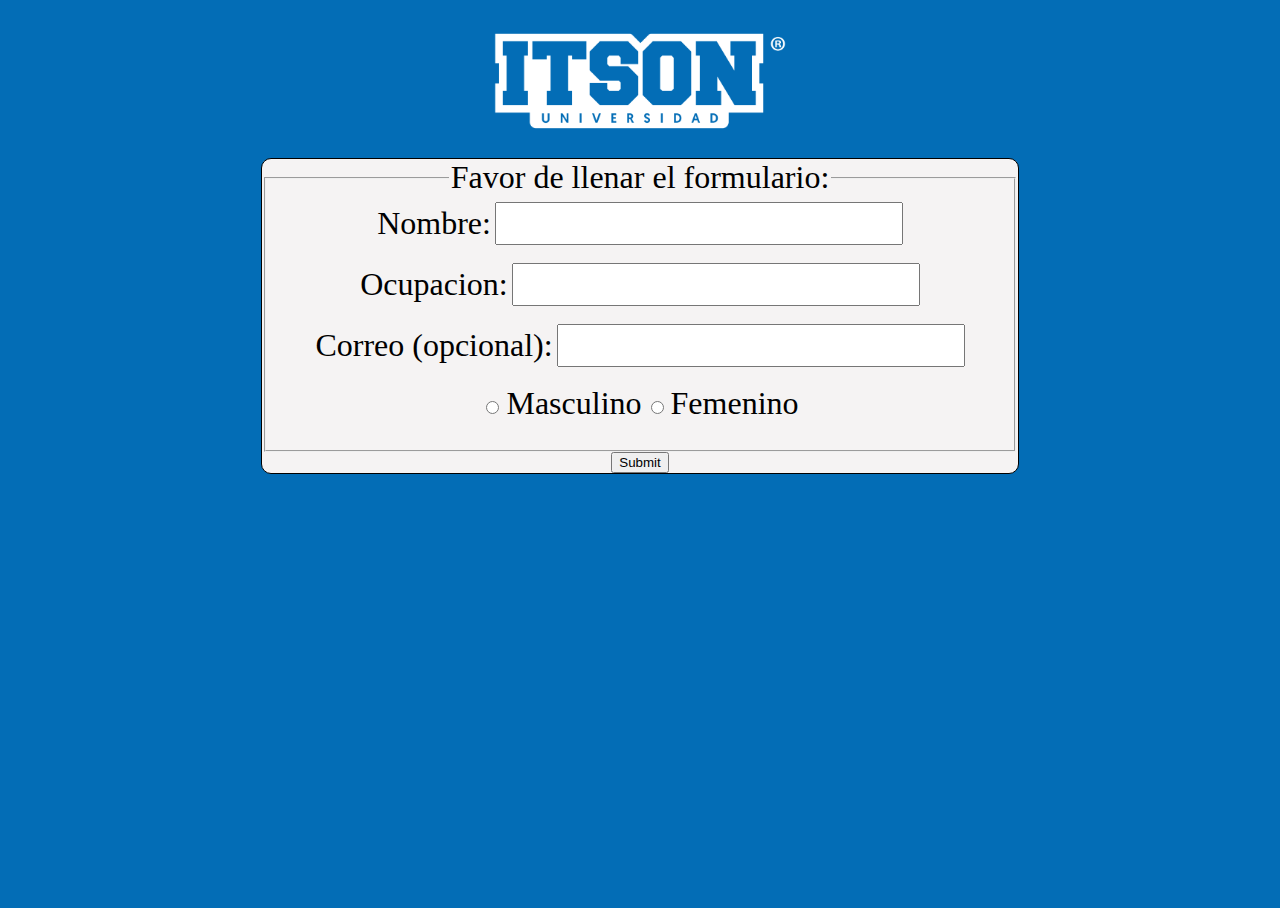
==== fuera.html @ d4131d73 "Version 1.0" ====
<!DOCTYPE html>

<!--

	itson.html

	Inscripción a eventos ITSON.

-->

<html>
	<head>
		<title>Preinscripcion - Fuera</title>
		<link rel="stylesheet" type="text/css" href="css/main.css" />
	</head>
	<body>

		<header>
			<a href="index.html"><img class="logo-centrado" src="img/ITSON_negativo.png"/></a>
		</header>
        <div class="menu">
			<form action="terminado.html" method="post" name="cuestionario">
                <fieldset>
                    <legend>Favor de llenar el formulario:</legend>
                    <label for="nombre">Nombre:</label>
                    <input type="text" required name="nombre" id="nombre">
                    <br/><br/>
                    <label for="ocupacion">Ocupacion:</label>
                    <input type=text required name="carrera" id="carrera">
                    <br/><br/>
                    <label for="correo">Correo (opcional):</label>
                    <input type=text  name="correo" id="correo">
                    <br/><br/>
                    <input required type=radio name="genero" value=masculino>
                    <label for="masculino">Masculino</label>
                    <input required type=radio name="genero" value=femenino>
                    <label for="femenino">Femenino</label>
                    <br/>
                <br/>
                </fieldset>
                <input type=submit>
            </form>
        </div>

	</body>
</html>
---- css/main.css ----
body{
	background-color: #036db6;
}

html,body { height: 100%;}

/*Cabecera del documento principal*/
header{
	text-align: center;
}

.logo-centrado{
	width: auto;
	max-width: 25%;

}


/*Menu principal*/
.menu{
	text-align: left;

	border: solid black;
	border-radius: 10px;
	border-width: 1px;

	display: flex;
	flex-direction: column;

	background-color: #f5f3f3;
	
	margin-left: 20%;
	margin-right: 20%;

}

.menu *{
    text-align: center;
}

fieldset *{
    font-size: 200%;
	font-family: Verdana;
}

#QR{
    width: 50%;
    height: 50%;
}

.liga{
	font-size: 200%;
	font-style: bold;
	font-family: Verdana;


	border: solid black;
	border-width: 1px;

	background-color: #036db6;
	color: white;

	float: center;

	padding: 2% 2% 2% 2%;
	margin: 2% 2% 2% 2%;

	border: 2px solid;
  	line-height: 1;
}

.liga:hover, .liga:focus{
	background-color: #258cd4;
	box-shadow: 0 0.5em 0.5em -0.4em var(--hover);
  	transform: translateY(-0.25em);	
}
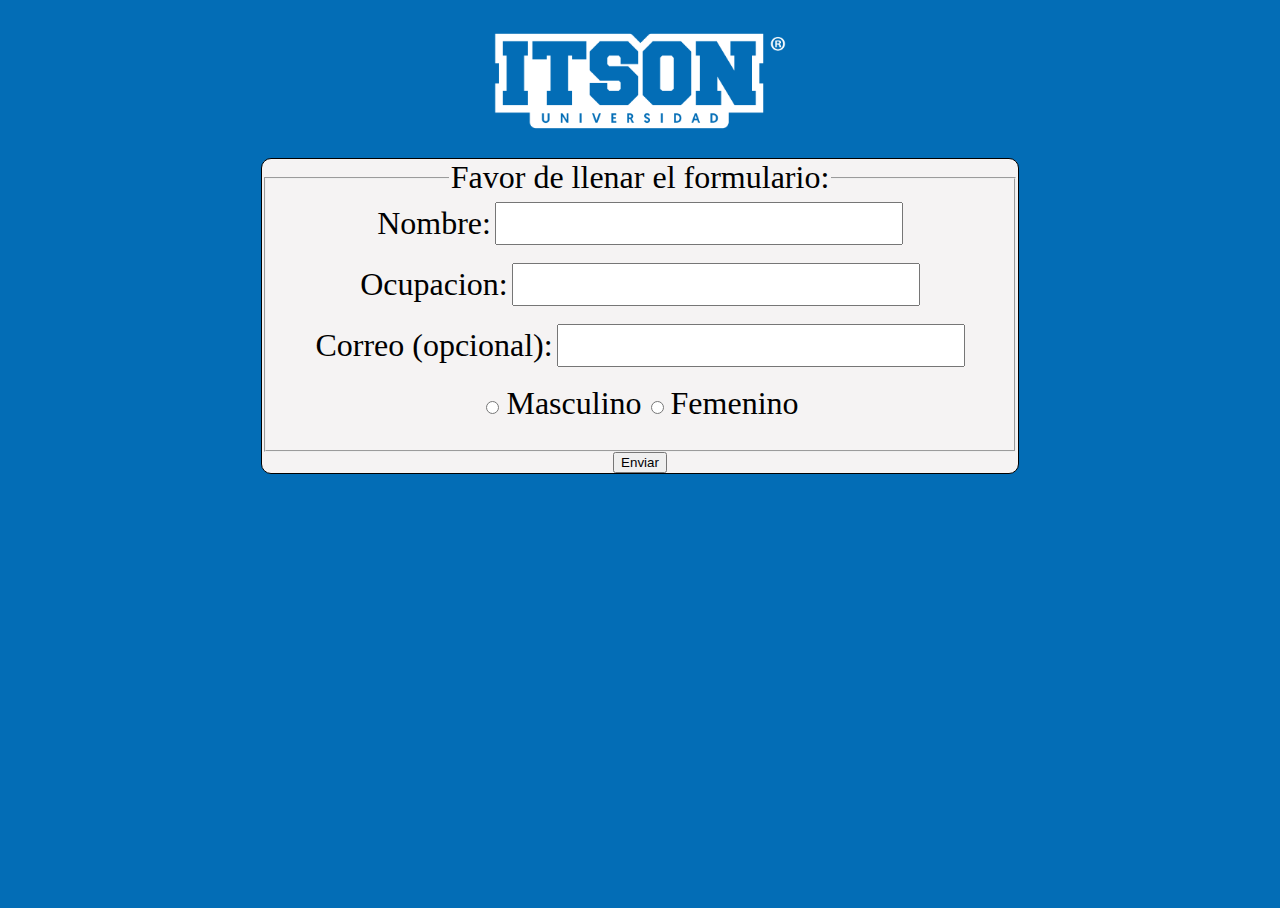
==== commit d1e50641: "Correcion con la API de github" ====
--- a/fuera.html
+++ b/fuera.html
@@ -38,7 +38,7 @@
                     <br/>
                 <br/>
                 </fieldset>
-                <input type=submit>
+                <a href="terminado.html"><button>Enviar</button></a>
             </form>
         </div>
 
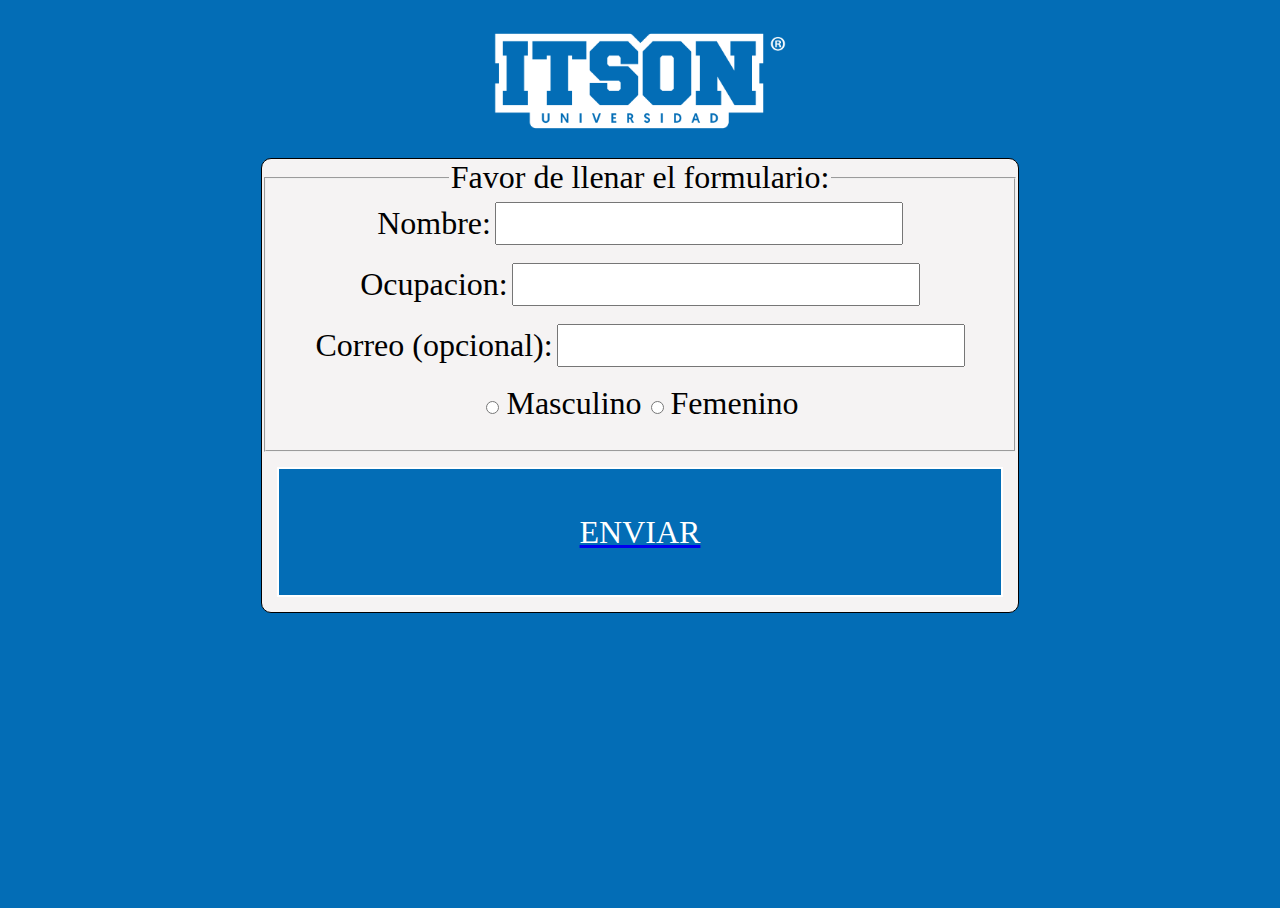
==== commit 910652ca: "Otro intento" ====
--- a/fuera.html
+++ b/fuera.html
@@ -19,7 +19,7 @@
 			<a href="index.html"><img class="logo-centrado" src="img/ITSON_negativo.png"/></a>
 		</header>
         <div class="menu">
-			<form action="terminado.html" method="post" name="cuestionario">
+			<form name="cuestionario">
                 <fieldset>
                     <legend>Favor de llenar el formulario:</legend>
                     <label for="nombre">Nombre:</label>
@@ -38,7 +38,11 @@
                     <br/>
                 <br/>
                 </fieldset>
-                <a href="terminado.html"><button>Enviar</button></a>
+                <a href="terminado.html">
+                    <div class="liga">
+					   <p>ENVIAR</p>
+				    </div>
+                </a>
             </form>
         </div>
 
